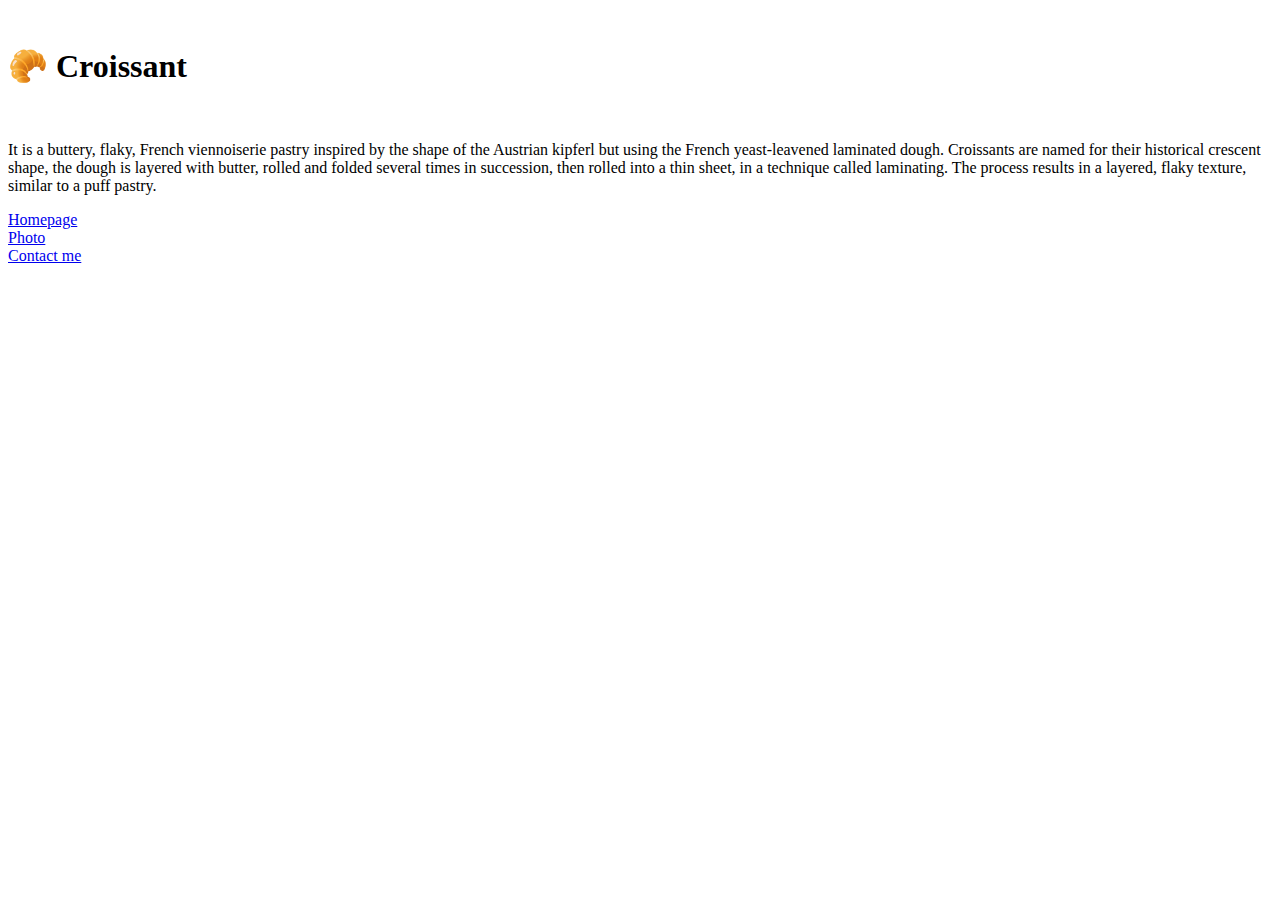
==== html/index.html @ 75e0ee16 "created a repository" ====
<!DOCTYPE html>
<html lang="en">
  <head>
    <meta charset="UTF-8" />
    <meta http-equiv="X-UA-Compatible" content="IE=edge" />
    <meta name="viewport" content="width=device-width, initial-scale=1.0" />
    <link href="src/styles.css" rel="stylesheet" />
<link href="https://cdn.jsdelivr.net/npm/bootstrap@5.2.2/dist/css/bootstrap.min.css" rel="stylesheet" integrity="sha384-Zenh87qX5JnK2Jl0vWa8Ck2rdkQ2Bzep5IDxbcnCeuOxjzrPF/et3URy9Bv1WTRi" crossorigin="anonymous">
    <title>Croissant</title>
  </head>
  <body>
  </br>
    <h1>🥐 Croissant</h1>
  </br>
    <p class="container" id="croissant-description">
      It is a buttery, flaky, French viennoiserie pastry inspired by the shape
      of the Austrian kipferl but using the French yeast-leavened laminated
      dough. Croissants are named for their historical crescent shape, the
      dough is layered with butter, rolled and folded several times in
      succession, then rolled into a thin sheet, in a technique called
      laminating. The process results in a layered, flaky texture, similar to a
      puff pastry.
    </p>
    <div class="container">
        <div class="row">
        <div class="col-sm-4 "> <a href="/index.html" id="homepage" >Homepage</a></div>    
    <div class="col-sm-4 "> <a href="/croissant-picture.html" id="photo-page">Photo</a></div> 
    <div class="col-sm-4 "> <a href="/contact-page.html" id="contact">Contact me</a></div>   
    </div>

    </div>
    </br>
    </br>
  </body>
</html>
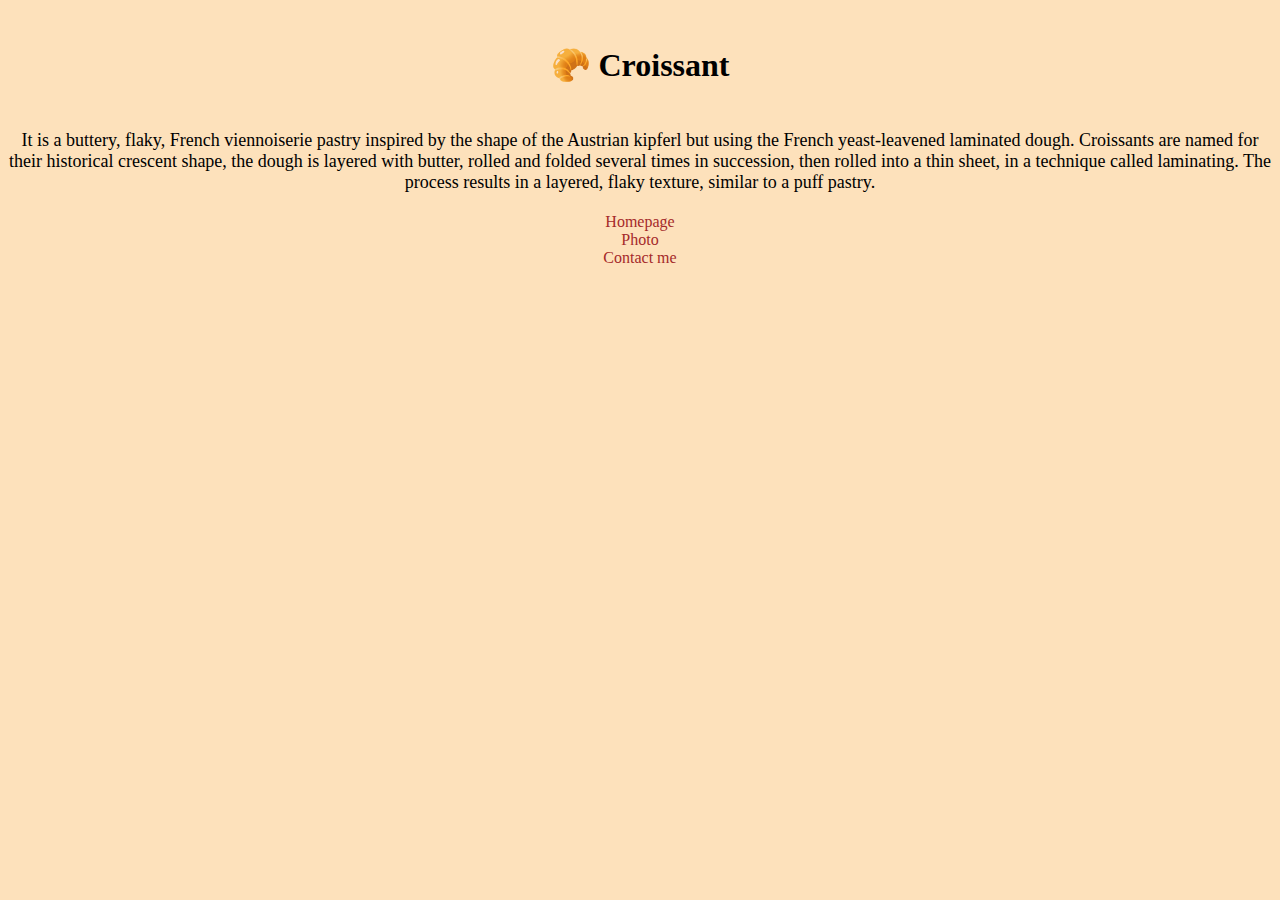
==== commit 700896e3: "updated links to multiple page and css link" ====
--- a/html/index.html
+++ b/html/index.html
@@ -4,7 +4,7 @@
     <meta charset="UTF-8" />
     <meta http-equiv="X-UA-Compatible" content="IE=edge" />
     <meta name="viewport" content="width=device-width, initial-scale=1.0" />
-    <link href="src/styles.css" rel="stylesheet" />
+    <link href="/src/styles.css" rel="stylesheet" />
 <link href="https://cdn.jsdelivr.net/npm/bootstrap@5.2.2/dist/css/bootstrap.min.css" rel="stylesheet" integrity="sha384-Zenh87qX5JnK2Jl0vWa8Ck2rdkQ2Bzep5IDxbcnCeuOxjzrPF/et3URy9Bv1WTRi" crossorigin="anonymous">
     <title>Croissant</title>
   </head>
@@ -23,9 +23,9 @@
     </p>
     <div class="container">
         <div class="row">
-        <div class="col-sm-4 "> <a href="/index.html" id="homepage" >Homepage</a></div>    
-    <div class="col-sm-4 "> <a href="/croissant-picture.html" id="photo-page">Photo</a></div> 
-    <div class="col-sm-4 "> <a href="/contact-page.html" id="contact">Contact me</a></div>   
+        <div class="col-sm-4 "> <a href="/html/index.html" id="homepage" >Homepage</a></div>    
+    <div class="col-sm-4 "> <a href="/html/croissant-picture.html" id="photo-page">Photo</a></div> 
+    <div class="col-sm-4 "> <a href="/html/contact-page.html" id="contact">Contact me</a></div>   
     </div>
 
     </div>
--- a/src/styles.css
+++ b/src/styles.css
@@ -0,0 +1,32 @@
+body {
+  background-color: #fde1bb;
+  max-width: 100%;
+}
+h2 {
+  text-align: center;
+  font-size: 32px;
+}
+h4 {
+  text-align: center;
+  font-size: 24px;
+}
+p {
+  text-align: center;
+  font-size: 18px;
+  margin-bottom: 20px;
+}
+h1 {
+  text-align: center;
+  margin-bottom: 10px;
+  margin-top: 20px;
+}
+.col-sm-4 {
+  display: flex;
+  justify-content: center;
+}
+#homepage,
+#photo-page,
+#contact {
+  text-decoration: none;
+  color: brown;
+}
